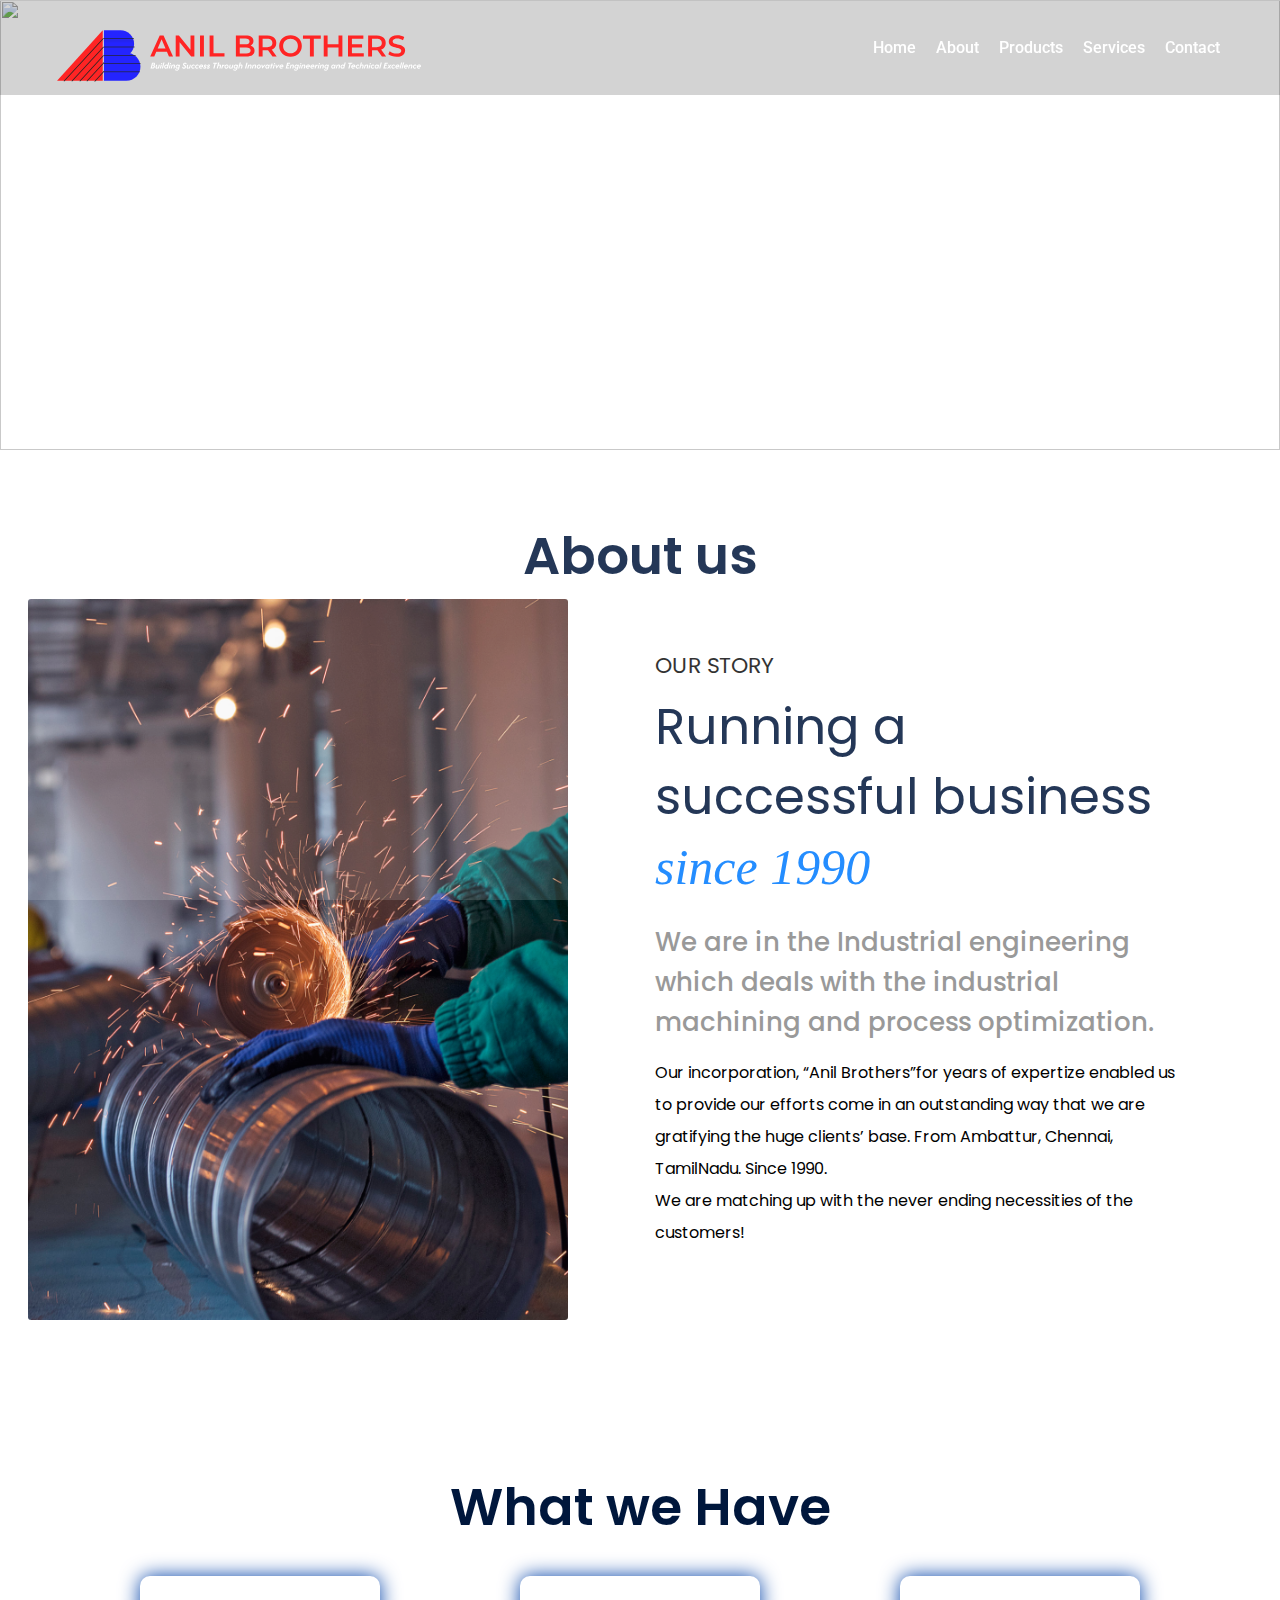
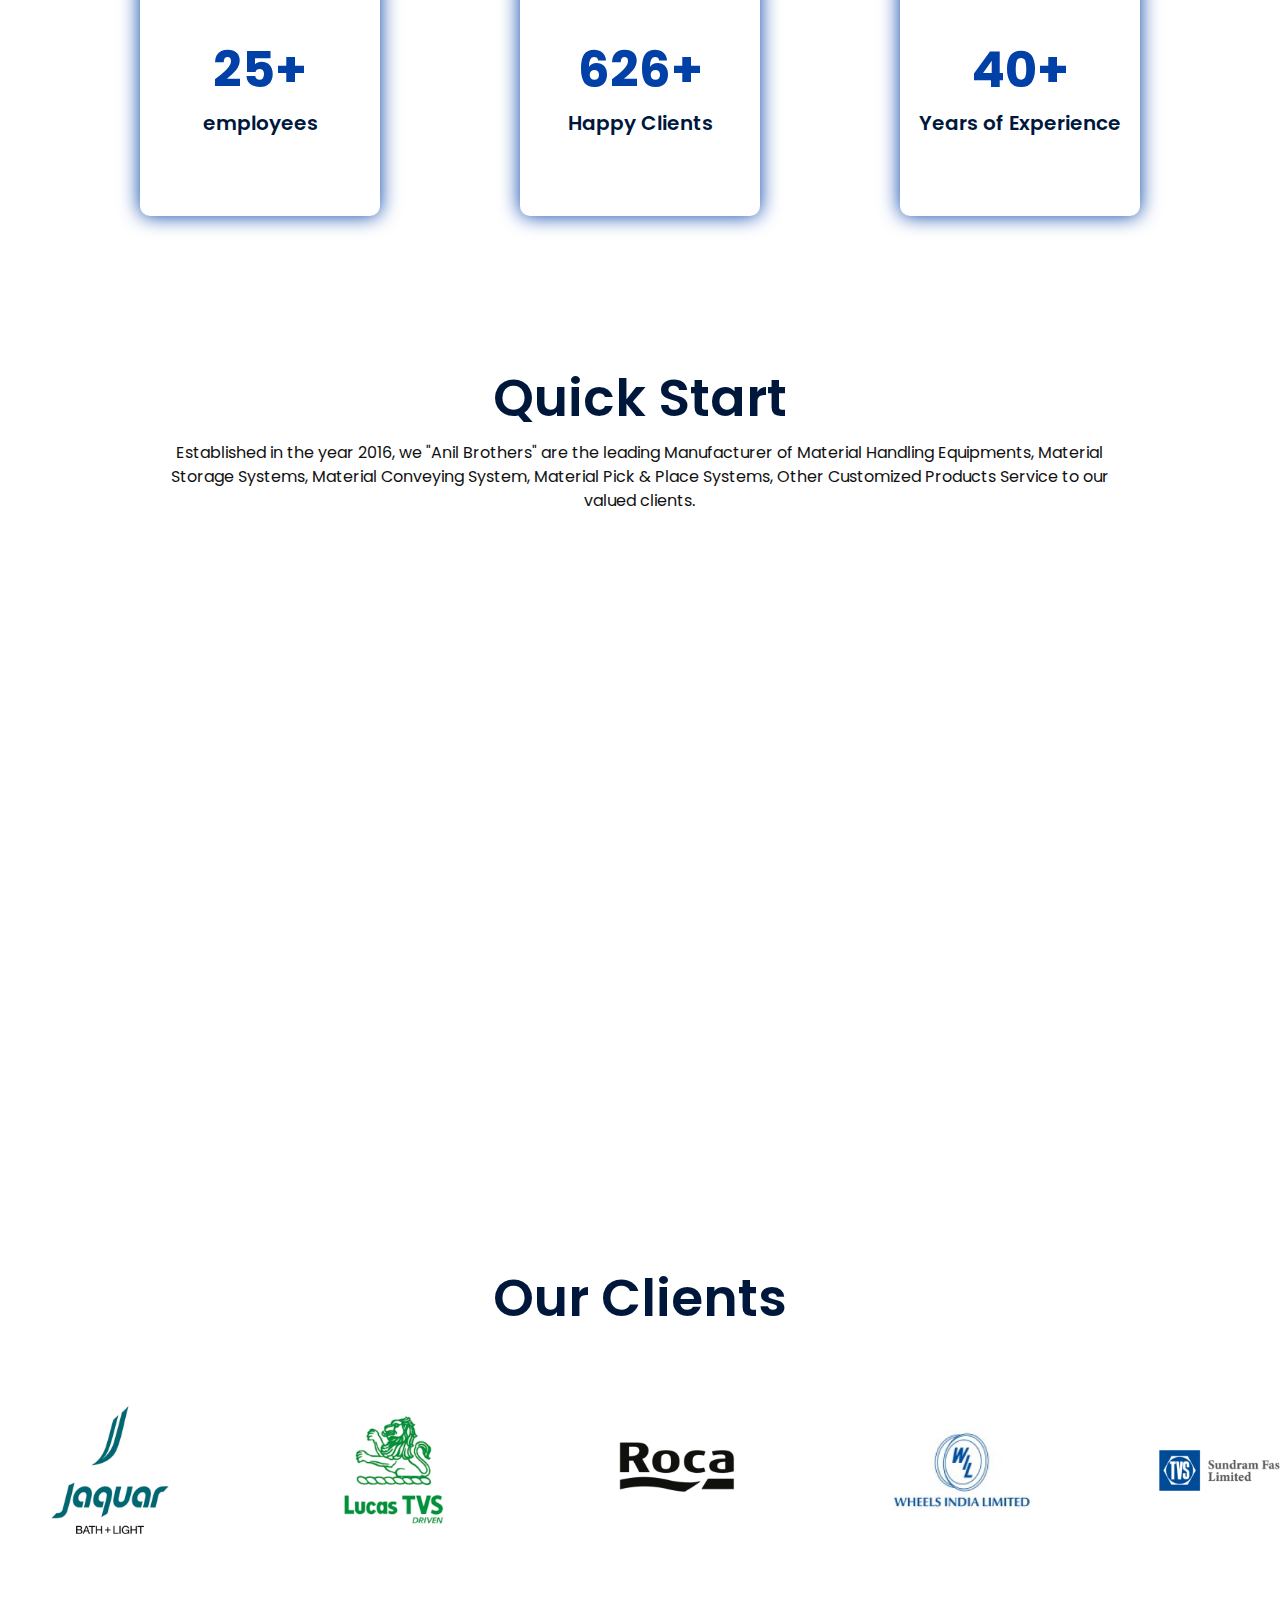
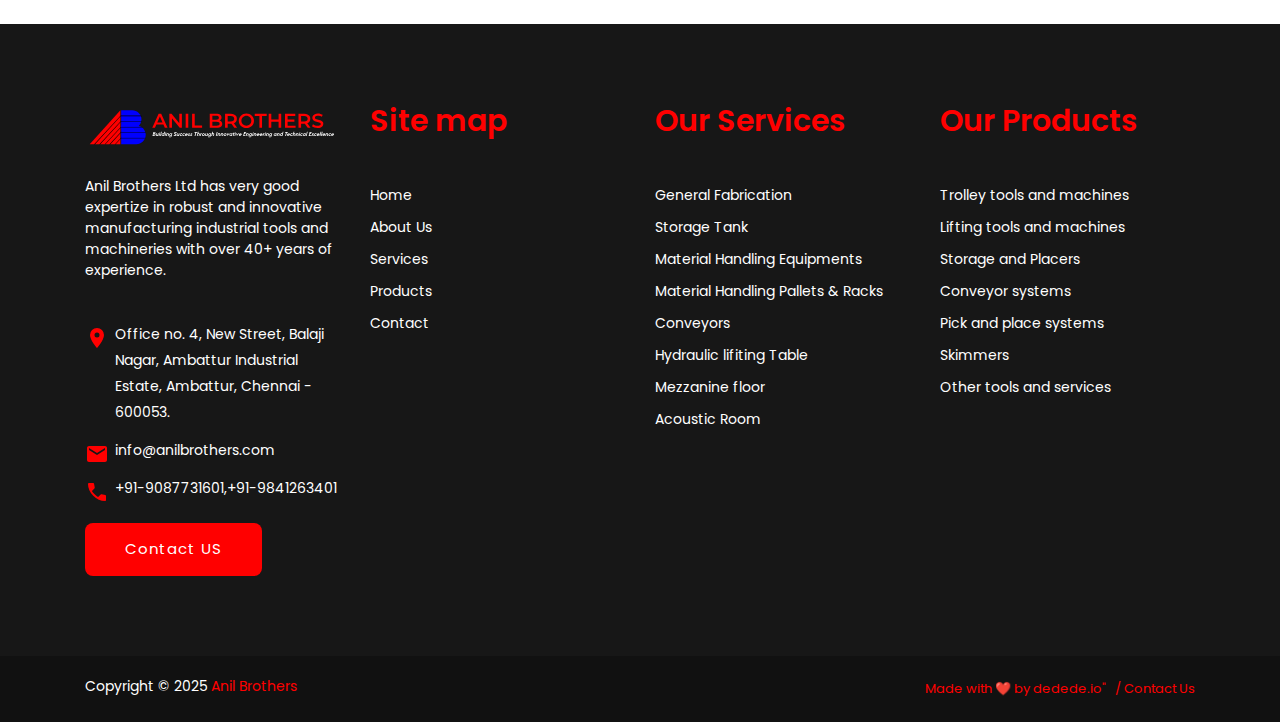
==== about.html @ e6e79c7b "Initial commit" ====
<!DOCTYPE html>
<html lang="en">

<head>

    <!-- META -->
    <meta charset="utf-8">
    <meta http-equiv="X-UA-Compatible" content="IE=edge">
    <meta name="keywords" content="" />
    <meta name="author" content="" />
    <meta name="robots" content="" />
    <meta name="description" content="" />

    <!-- FAVICONS ICON -->
    <link rel="icon" href="images/Anil Logo - favicn.png" type="image/x-icon" />
    <link rel="shortcut icon" type="image/x-icon" href="images/Anil Logo - favicn.png" />

    <!-- PAGE TITLE HERE -->
    <title>Anil Brothers</title>

    <!-- MOBILE SPECIFIC -->
    <meta name="viewport" content="width=device-width, initial-scale=1">


    <!-- BOOTSTRAP STYLE SHEET -->
    

    <link rel="stylesheet" type="text/css" href="css/bootstrap.min.css">
    <!-- FONTAWESOME STYLE SHEET -->
    <link rel="stylesheet" type="text/css" href="css/fontawesome/css/font-awesome.min.css" />

    <!-- OWL CAROUSEL STYLE SHEET -->
    <link rel="stylesheet" type="text/css" href="css/owl.carousel.min.css">
    <!-- BOOTSTRAP SLECT BOX STYLE SHEET  -->
    <link rel="stylesheet" type="text/css" href="css/bootstrap-select.min.css">
    <!-- MAGNIFIC POPUP STYLE SHEET -->
    <link rel="stylesheet" type="text/css" href="css/magnific-popup.min.css">
    <!-- LOADER STYLE SHEET -->
    <link rel="stylesheet" type="text/css" href="css/loader.min.css">
    <!-- MAIN STYLE SHEET -->
    <link rel="stylesheet" type="text/css" href="css/style.css">
    <!-- FLATICON STYLE SHEET -->
    <link rel="stylesheet" type="text/css" href="css/flaticon.min.css">

    <!-- IMAGE POPUP -->
    <link rel="stylesheet" type="text/css" href="css/lc_lightbox.css" />

    <!-- THEME COLOR CHANGE STYLE SHEET -->
    <link rel="stylesheet" class="skin" type="text/css" href="css/skin/skin-2.css">
    <!-- SIDE SWITCHER STYLE SHEET -->
    <link rel="stylesheet" type="text/css" href="css/switcher.css">


    <!-- REVOLUTION SLIDER CSS -->
    <link rel="stylesheet" type="text/css" href="plugins/revolution/revolution/css/settings.css">
    <!-- REVOLUTION NAVIGATION STYLE -->
    <link rel="stylesheet" type="text/css" href="plugins/revolution/revolution/css/navigation.css">

    <!-- GOOGLE FONTS -->
    <link href="https://fonts.googleapis.com/css?family=Teko:300,400,500,600,700&display=swap" rel="stylesheet">
    <link href="https://fonts.googleapis.com/css?family=Poppins&display=swap" rel="stylesheet">
    <link href="https://fonts.googleapis.com/css?family=Roboto:400,500,700,900&display=swap" rel="stylesheet">

    <script type="text/javascript"
        src="https://gc.kis.v2.scr.kaspersky-labs.com/FD126C42-EBFA-4E12-B309-BB3FDD723AC1/main.js?attr=Tj90TvJh2WzzhCPfe9BAfPpJDODzt5bffmOZTjSxtDRCaSpQaKpmD4oRgL8eVHDMm7dA5UgkJF49t4vugD-IOQ"
        charset="UTF-8"></script>
</head>

<body>

    <div class="page-wraper">



        <!-- HEADER START -->
        <header class="site-header header-style-4 mobile-sider-drawer-menu wide-navigation">

            <div class="top-bar">
                <div class="container">

                </div>
            </div>

            <div class="sticky-header main-bar-wraper  navbar-expand-lg">
                <div class="main-bar">
                    <div class="container clearfix">

                        <div class="logo-header">
                            <div class="logo-header-inner logo-header-one">
                                <a href="index.html">
                                    <img src="images/Anil Logo - transperent.svg" alt="" />
                                </a>
                            </div>
                        </div>

                        <!-- NAV Toggle Button -->
                        <button id="mobile-side-drawer" data-target=".header-nav" data-toggle="collapse" type="button"
                            class="navbar-toggler collapsed">
                            <span class="sr-only">Toggle navigation</span>
                            <span class="icon-bar icon-bar-first"></span>
                            <span class="icon-bar icon-bar-two"></span>
                            <span class="icon-bar icon-bar-three"></span>
                        </button>


                        <!-- MAIN Vav -->
                        <div class="nav-animation header-nav navbar-collapse collapse d-flex justify-content-center">

                            <ul class=" nav navbar-nav">
                                <li><a href="index.html">Home</a>

                                </li>

                                <li><a href="#">About</a>
                                   <!-- <ul class="sub-menu">
                                        <li><a href="about-1.html">About 1</a></li>
                                        <li><a href="about-2.html">About 2</a></li>
                                    </ul> -->
                                </li>
                                <li><a href="product.html">Products</a>
                                    <!--   <ul class="sub-menu">
                                           <li><a href="project-grid.html">Project Grid</a></li>
                                           <li><a href="project-masonry.html">Project Masonry</a></li>
                                           <li><a href="project-carousel.html">Project Carousel</a></li>
                                           <li><a href="project-detail.html">Project Detail</a>
                                       </ul> -->
                                   </li>
                                <li><a href="#service-us">Services</a>
                                   <!-- <ul class="sub-menu">
                                        <li><a href="services-1.html">Services one</a></li>
                                        <li><a href="services-2.html">Services Two</a></li>
                                        <li><a href="s-agricultural.html">Agricultural Automation</a></li>
                                        <li><a href="s-automotive.html">Automotive Manufacturing</a></li>
                                        <li><a href="s-chemical.html">Chemical Research</a></li>
                                        <li><a href="s-civil.html">Civil Engineering</a></li>
                                        <li><a href="s-mechanical.html">Mechanical Engineering</a></li>
                                        <li><a href="s-oilgas.html">Oil & Gas Engineering</a></li>
                                        <li><a href="s-power-energy.html">Power & Energy Sector</a></li>

                                    </ul> -->
                                </li>
                        
                                <li><a href="#contact-us">Contact</a>
                                  <!--  <ul class="sub-menu">
                                        <li><a href="product.html">Shop</a></li>
                                        <li><a href="product-detail.html">Shop Detail</a></li>
                                        <li><a href="shopping-cart.html">Shopping Cart</a></li>
                                        <li><a href="checkout.html">Checkut</a></li>
                                        <li><a href="wish-list.html">Wishlist</a></li>
                                    </ul> -->
                                </li>


                            </ul>

                        </div>

                        <!-- SITE Search -->
                        <div id="search-toggle-block">
                            <div id="search">
                                <form role="search" id="searchform" action="/search" method="get" class="radius-xl">
                                    <div class="input-group">
                                        <input class="form-control" value="" name="q" type="search"
                                            placeholder="Type to search" />
                                        <span class="input-group-append"><button type="button" class="search-btn"><i
                                                    class="fa fa-search"></i></button></span>
                                    </div>
                                </form>
                            </div>
                        </div>

                    </div>
                </div>

            </div>

        </header>
        <!-- HEADER END -->

        <!-- CONTENT START -->
        <div class="page-content">




            <!-- front page starts-->
            <div class="product-page-top">
                <img src="images/about-us-coverpage.png" alt="">
            </div>
            <!-- front page end  -->



            <!-- Gallery First Start -->
            <!-- <div class="gallery-index">
                <div class="container">
                    <h2 style="text-align: center;">Products</h2>
                    <div class="gallery Ab-products">
                        <a href="product.html" target="_blank">
                            <div class="gallery-item">
                                <img src="https://lh3.googleusercontent.com/p/AF1QipM3lVHvo0PbyvStlbXCWhWmt8rRUf1TZIENhvz3=s1360-w1360-h1020" alt="Assembly Line Conveyor">
                                <h4>Trolly tools & machines</h4>
                              </div>
                        </a>
                        <a href="product.html" target="_blank">
                            <div class="gallery-item">
                                <img src="https://lh3.googleusercontent.com/p/AF1QipM3lVHvo0PbyvStlbXCWhWmt8rRUf1TZIENhvz3=s1360-w1360-h1020" alt="Assembly Line Conveyor">
                                <h4>Lifting tools and machines</h4>
                              </div>
                        </a>
                        <a href="product.html" target="_blank">
                            <div class="gallery-item">
                                <img src="https://lh3.googleusercontent.com/p/AF1QipM3lVHvo0PbyvStlbXCWhWmt8rRUf1TZIENhvz3=s1360-w1360-h1020" alt="Assembly Line Conveyor">
                                <h4>Storage and Placers</h4>
                              </div>
                        </a>
                      </div>
                </div>
                <div class="products-btn">
                    <button name="submit" type="submit" value="Submit" class="site-button " style="text-align: center;"> <span>See more</span> </button>
                </div>
            </div> -->

            <!-- About Us -->
            <sectio id="about-us" class="about-sec">
                <div class="section-full content-inner bg-white">
                    <div class="container about-sec">
                        <h2 style="text-align: center;">About us</h2>
                        <div class="about-row align-items-center">
                            <div class="col-lg-6 col-md-12 m-b30">
                                <div class="our-story">
                                    <span>OUR STORY</span>
                                    <h2 class="title">Running a <br>successful business <br><span
                                            class="text-primary">since
                                            1990</span></h2>
                                    <h4 class="title">We are in the Industrial engineering which deals with the
                                        industrial machining and process
                                        optimization.</h4>
                                    <p>Our incorporation, “Anil Brothers”for years of expertize enabled us to provide
                                        our efforts come in an outstanding way that
                                        we are gratifying the huge clients’ base. From Ambattur, Chennai, TamilNadu.
                                        Since 1990.
                                        <br>
                                        We are matching up with the never ending necessities of the customers!
                                    </p>
                                </div>
                            </div>


                            <div class="col-lg-6 col-md-12 m-b30 our-story-thum">
                                <img src="images/about-us-page-sec.png" class="radius-sm" alt="">
                            </div>
                        </div>
                    </div>
                </div>
            </sectio>
            <!-- About Us End -->

            <!-- Belt Section starts -->
            <section class="belt-sec">
                <div>
                    <h2 style="text-align: center;">What we Have</h2>
                </div>
                <div class="container belt-card">

                    <div class="card">
                        <h1>25+</h1>
                        <h4>employees</h4>
                    </div>
                    <div class="card">
                        <h1>626+</h1>
                        <h4>Happy Clients</h4>
                    </div>
                    <div class="card">
                        <h1>40+</h1>
                        <h4>Years of Experience</h4>
                    </div>
                </div>
            </section>
            <!-- Belt Section Ends -->







            <!-- Youtube section starts -->
 <!-- youtube thumbnail starts  -->
 <section class="youtube-section" id="quick-start">
    <div class="youtube-sec">
      <div class="utube-video-div">
        <div class="row m-0">
          <div class="col-sm-12 text-center">
            <iframe 
              width="560" 
              height="315" 
              src="https://www.youtube.com/embed/mQUBZ2UtkRo?si=RS1ylDEpdzZl66il" 
              title="YouTube video player" 
              frameborder="0" 
              allow="accelerometer; autoplay; clipboard-write; encrypted-media; gyroscope; picture-in-picture; web-share" 
              referrerpolicy="strict-origin-when-cross-origin" 
              allowfullscreen>
            </iframe>
          </div>
        </div>
      </div>
  
      <div class="utube-box-div">
        <h2 class="utube-head">Quick <span> Start</span></h2>
        <p>Established in the year 2016, we "Anil Brothers" are the leading Manufacturer of Material Handling Equipments, Material Storage Systems, Material Conveying System, Material Pick & Place Systems, Other Customized Products Service to our valued clients.</p>
      </div>
    </div>
  </section>
  
  <!-- youtube thumbnail ends -->
            <!-- Youtube section Ends -->

        <!-- Client section starts -->
        <section>
            <div class="marquee-div">
                <h2 style="text-align: center;">Our Clients</h2>
                <div class="marquee">
                    <div class="marquee-content">
                        <div>
                        
                            <img src="images/client-logo/jaquar.png" alt="Jaquar">
                        </div>
                        <div>
                            <img src="images/client-logo/lucas.png" alt="Lucas">
                        </div>
                        <div>
                            <img src="images/client-logo/roca.png" alt="Roca">
                        </div>
                        <div>
                            <img src="images/client-logo/wheels-india.png" alt="Wheels India">
                        </div>
                        <div>
                            <img src="images/client-logo/sundaram-fasteners.png" alt="Sundaram Fasteners">
                        </div>
                        <div>
                            <img src="images/client-logo/royal-enfield.png" alt="Royal Enfield">
                        </div>
                        <div>
                            <img src="images/client-logo/renault-nissan.png" alt="Renault Nissan">
                        </div>
                        <!-- Duplicate content for seamless scrolling -->
                        <div>
                        
                            <img src="images/client-logo/jaquar.png" alt="Jaquar">
                        </div>
                        <div>
                            <img src="images/client-logo/lucas.png" alt="Lucas">
                        </div>
                        <div>
                            <img src="images/client-logo/roca.png" alt="Roca">
                        </div>
                        <div>
                            <img src="images/client-logo/wheels-india.png" alt="Wheels India">
                        </div>
                        <div>
                            <img src="images/client-logo/sundaram-fasteners.png" alt="Sundaram Fasteners">
                        </div>
                        <div>
                            <img src="images/client-logo/royal-enfield.png" alt="Royal Enfield">
                        </div>
                        <div>
                            <img src="images/client-logo/renault-nissan.png" alt="Renault Nissan">
                        </div>
                    </div>
                </div>
            </div>
        </section>
        <!-- Client section Ends -->


            <div class="gallery-index">

            </div>
        </div>


        <div id="modal" class="modal">
            <span class="close" onclick="closeModal()">&times;</span>
            <div class="modal-content">
                <div class="modal-left">
                    <img id="modal-img" src="" alt="Modal Image">
                </div>
                <div class="modal-right">
                    <p id="modal-text"></p>
                    <button class="nav-btn" onclick="prevImage()">&#9664;</button>
                    <button class="nav-btn" onclick="nextImage()">&#9654;</button>
                </div>
            </div>
        </div>

        <!-- Gallery First End -->

        <!-- Product  Gallery second starts -->
        <!-- <div class="gallery-second">

                            <article
                              style="--bg-img:url(https://lh3.googleusercontent.com/p/AF1QipM3lVHvo0PbyvStlbXCWhWmt8rRUf1TZIENhvz3=s1360-w1360-h1020)">
                              <button type="button" aria-label="open Vintage Analog Camera">
                                <img
                                  src="https://lh3.googleusercontent.com/p/AF1QipM3lVHvo0PbyvStlbXCWhWmt8rRUf1TZIENhvz3=s1360-w1360-h1020"
                                  alt="Vintage Analog Camera">
                              </button>
                              <div>
                                <h2>Vintage Analog Camera</h2>
                                <p>Photo by Elina Volkova from <a href="https://lh3.googleusercontent.com/p/AF1QipM3lVHvo0PbyvStlbXCWhWmt8rRUf1TZIENhvz3=s1360-w1360-h1020"
                                    target="_blank">Pexels</a></p>
                                <p>Lorem, ipsum dolor sit amet consectetur adipisicing elit. Autem fugiat debitis voluptate et obcaecati ut,
                                  veritatis ducimus nobis, nisi odit modi dolorem?</p>
                            
                                <button type="button" data-close="" aria-label="close Vintage Analog Camera" tabindex="-1">&#10005;</button>
                              </div>
                            </article>
                        
                            <article
                              style="--bg-img:url(https://lh3.googleusercontent.com/p/AF1QipOaWkvYGN6SL-SsUiYm04hjCVGesM-gIETVtgUv=s1360-w1360-h1020)">
                              <button type="button">
                                <img
                                  src="https://lh3.googleusercontent.com/p/AF1QipOaWkvYGN6SL-SsUiYm04hjCVGesM-gIETVtgUv=s1360-w1360-h1020"
                                  alt="Image 2">
                              </button>
                              <div>
                                <h2>An Old Tricycle</h2>
                                <p>Photo by jovan curayag from <a href="https://lh3.googleusercontent.com/p/AF1QipOaWkvYGN6SL-SsUiYm04hjCVGesM-gIETVtgUv=s1360-w1360-h1020"
                                    target="_blank">Pexels</a></p>
                                <p>Lorem, ipsum dolor sit amet consectetur adipisicing elit. Autem fugiat debitis voluptate et obcaecati ut,
                                  veritatis ducimus nobis, nisi odit modi dolorem?</p>
                                <button type="button" data-close="" aria-label="close Sidecar" tabindex="-1">&#10005;</button>
                              </div>
                            </article>
                        
                            <article
                              style="--bg-img:url(https://lh3.googleusercontent.com/p/AF1QipP13-bKc96ZP_Gc__yutxwmry5_M3ZtxwPU2I6h=s1360-w1360-h1020)">
                              <button type="button">
                                <img
                                  src="https://lh3.googleusercontent.com/p/AF1QipP13-bKc96ZP_Gc__yutxwmry5_M3ZtxwPU2I6h=s1360-w1360-h1020"
                                  alt="Image ">
                              </button>
                              <div>
                                <h2>Old shabby unicycle hanging on brick wall</h2>
                                <p>Photo by Laker from <a href="https://lh3.googleusercontent.com/p/AF1QipP13-bKc96ZP_Gc__yutxwmry5_M3ZtxwPU2I6h=s1360-w1360-h1020"
                                    target="_blank">Pexels</a></p>
                                <p>Lorem, ipsum dolor sit amet consectetur adipisicing elit. Autem fugiat debitis voluptate et obcaecati ut,
                                  veritatis ducimus nobis, nisi odit modi dolorem?</p>
                                <button type="button" data-close="" aria-label="close Unicycle" tabindex="-1">&#10005;</button>
                              </div>
                            </article>
                        
                            <article
                              style="--bg-img:url(https://lh3.googleusercontent.com/p/AF1QipOdPmaMIdWYy1G22h95s_yZukJ3Z44Q056NEROe=s1360-w1360-h1020)">
                              <button type="button">
                                <img
                                  src="https://lh3.googleusercontent.com/p/AF1QipOdPmaMIdWYy1G22h95s_yZukJ3Z44Q056NEROe=s1360-w1360-h1020"
                                  alt="Image ">
                              </button>
                              <div>
                                <h2>Old fashioned red car left in woods</h2>
                                <p>Photo by Nandi Gustian from <a
                                    href="https://www.pexels.com/photo/old-fashioned-red-car-left-in-woods-6691970/" target="_blank">Pexels</a>
                                </p>
                                <p>Lorem, ipsum dolor sit amet consectetur adipisicing elit. Autem fugiat debitis voluptate et obcaecati ut,
                                  veritatis ducimus nobis, nisi odit modi dolorem?</p>
                                <button type="button" data-close="" aria-label="close red car" tabindex="-1">&#10005;</button>
                              </div>
                            </article>
                        
                        
                            <article
                              style="--bg-img:url(https://lh3.googleusercontent.com/p/AF1QipNAVFCE-IuKxBlhWer0vvVQ7Y2qczW_ewSeCISH=s1360-w1360-h1020)">
                              <button type="button" aria-label="Open Rocking Chair">
                                <img
                                  src="https://lh3.googleusercontent.com/p/AF1QipNAVFCE-IuKxBlhWer0vvVQ7Y2qczW_ewSeCISH=s1360-w1360-h1020"
                                  alt="Image ">
                              </button>
                              <div>
                                <h2>Rocking chair on shabby wooden porch</h2>
                                <p>Photo by Erik Mclean from <a
                                    href="https://www.pexels.com/photo/rocking-chair-on-shabby-wooden-porch-7561182/" target="_blank">Pexels</a>
                                </p>
                                <p>Lorem, ipsum dolor sit amet consectetur adipisicing elit. Autem fugiat debitis voluptate et obcaecati ut,
                                  veritatis ducimus nobis, nisi odit modi dolorem?</p>
                                <button type="button" data-close="" aria-label="close Rocking Chair" tabindex="-1">&#10005;</button>
                              </div>
                            </article>
                           
                        
                            <article
                              style="--bg-img:url(https://lh3.googleusercontent.com/p/AF1QipPhKFimTpg2CKnb97aOcOR6aPVYICBN8_PenZlk=s1360-w1360-h1020)">
                              <button type="button" aria-label="open Phone">
                                <img
                                  src="https://lh3.googleusercontent.com/p/AF1QipPhKFimTpg2CKnb97aOcOR6aPVYICBN8_PenZlk=s1360-w1360-h1020"
                                  alt="Image ">
                              </button>
                              <div>
                                <h2>Old metal public payphone hanging on shabby wall</h2>
                                <p>Photo by Darya Sannikova from <a
                                    href="https://www.pexels.com/photo/old-metal-public-payphone-hanging-on-shabby-wall-4575426/"
                                    target="_blank">Pexels</a>
                                <p>Lorem, ipsum dolor sit amet consectetur adipisicing elit. Autem fugiat debitis voluptate et obcaecati ut,
                                  veritatis ducimus nobis, nisi odit modi dolorem?</p>
                                <button type="button" data-close="" aria-label="close Phone" tabindex="-1">&#10005;</button>
                              </div>
                            </article>
                        
                            <article
                              style="--bg-img:url(https://lh3.googleusercontent.com/p/AF1QipP7tU9kA5UGoFSZAz18gx9IVTnLy1bhsJfAuVSx=s1360-w1360-h1020)">
                              <button type="button" aria-label="open Phone">
                                <img
                                  src="https://lh3.googleusercontent.com/p/AF1QipP7tU9kA5UGoFSZAz18gx9IVTnLy1bhsJfAuVSx=s1360-w1360-h1020"
                                  alt="Image ">
                              </button>
                              <div>
                                <h2>Old metal public payphone hanging on shabby wall</h2>
                                <p>Photo by Darya Sannikova from <a
                                    href="https://www.pexels.com/photo/old-metal-public-payphone-hanging-on-shabby-wall-4575426/"
                                    target="_blank">Pexels</a>
                                <p>Lorem, ipsum dolor sit amet consectetur adipisicing elit. Autem fugiat debitis voluptate et obcaecati ut,
                                  veritatis ducimus nobis, nisi odit modi dolorem?</p>
                                <button type="button" data-close="" aria-label="close Phone" tabindex="-1">&#10005;</button>
                              </div>
                            </article>
                        
                           
                        
                        
                        
                        
                            <article
                              style="--bg-img:url(https://lh3.googleusercontent.com/p/AF1QipNBUxkJOYOpZqMBcfLQiG9Wk1RvFyvVEgEdXE23=s1360-w1360-h1020)">
                              <button type="button" aria-label="open Phone">
                                <img
                                  src="https://lh3.googleusercontent.com/p/AF1QipNBUxkJOYOpZqMBcfLQiG9Wk1RvFyvVEgEdXE23=s1360-w1360-h1020"
                                  alt="Image ">
                              </button>
                              <div>
                                <h2>Old metal public payphone hanging on shabby wall</h2>
                                <p>Photo by Darya Sannikova from <a
                                    href="https://www.pexels.com/photo/old-metal-public-payphone-hanging-on-shabby-wall-4575426/"
                                    target="_blank">Pexels</a>
                                <p>Lorem, ipsum dolor sit amet consectetur adipisicing elit. Autem fugiat debitis voluptate et obcaecati ut,
                                  veritatis ducimus nobis, nisi odit modi dolorem?</p>
                                <button type="button" data-close="" aria-label="close Phone" tabindex="-1">&#10005;</button>
                              </div>
                            </article>
                        
                        
                         
                        
                        
                          </div> -->
        <!-- Product Gallery Second END -->


        <!-- FOOTER START -->
        <footer class="site-footer footer-large footer-dark text-white footer-style3">


            <!-- FOOTER BLOCKES START -->
            <div class="footer-top">
                <div class="container">
                    <div class="row">

                        <div class="col-lg-3 col-md-6">
                            <div class="widget widget_about">
                                <div class="logo-footer clearfix">
                                    <a href="index.html"><img src="images/Anil Logo - transperent.svg" alt=""></a>
                                </div>
                                <p>Anil Brothers Ltd has very good expertize in robust and innovative manufacturing industrial tools and machineries with over 40+ years of experience.</p>
                            </div>
                            <div class="widget recent-posts-entry">
                                <ul class="widget_address">
                                    <li><i class="fa-map-marker"></i>Office no. 4, New Street, Balaji Nagar, Ambattur Industrial Estate, Ambattur, Chennai - 600053.
                                    </li>
                                    <li ><i class="fa-envelope" a href="mailto:info@anilbrothers.com"></i>info@anilbrothers.com</li>
                                    <li> <i class="fa-phone" a href="phoneto:9087731601"></i>+91-9087731601,+91-9841263401 </li>
                                </ul>
                                <div class="products-btn footer-btn">
                                    <a href="#contact-us" class="site-button" style="color: #fff; justify-content: flex-start;"> <span>Contact US</span> </a>
                                </div>
                            </div>

                        </div>

                        <div class="col-lg-3 col-md-6">
                            <div class="widget widget_services">
                                <h3 class="widget-title">Site map</h3>
                                <ul>
                                    <li><a href="index.html">Home</a></li>
                                    <li><a href="#">About Us</a></li>
                                    <li><a href="index.html#service-us">Services</a></li>
                                    <li><a href="product.html">Products</a></li>
                                    <li><a href="index.html#contact-us">Contact</a></li>
                                </ul>
                            </div>
                        </div>

                        <div class="col-lg-3 col-md-6">
                            <div class="widget widget_services">
                                <h3 class="widget-title">Our Services</h3>
                                <ul>
                                    <li><a href="index.html#service-us">General Fabrication</a></li>
                                    <li><a href="index.html#service-us">Storage Tank</a></li>
                                    <li><a href="index.html#service-us">Material Handling Equipments</a></li>
                                    <li><a href="index.html#service-us">Material Handling Pallets & Racks</a></li>
                                    <li><a href="index.html#service-us">Conveyors</a></li>
                                    <li><a href="index.html#service-us">Hydraulic lifiting Table</a></li>
                                    <li><a href="index.html#service-us">Mezzanine floor</a></li>
                                    <li><a href="index.html#service-us">Acoustic Room</a></li>
                                </ul>
                            </div>
                        </div>
                        <div class="col-lg-3 col-md-6">
                            <div class="widget widget_services">
                                <h3 class="widget-title">Our Products</h3>
                                <ul>
                                    <li><a href="product.html#Trolleytoolsandmachines">Trolley tools and machines</a></li>
                                    <li><a href="product.html#Liftingtoolsandmachines">Lifting tools and machines</a></li>
                                    <li><a href="product.html#StorageandPlacers">Storage and Placers</a></li>
                                    <li><a href="product.html#Conveyorsystems">Conveyor systems</a></li>
                                    <li><a href="product.html#Pickandplacesystems">Pick and place systems</a></li>
                                    <li><a href="product.html#Skimmers">Skimmers</a></li>
                                    <li><a href="product.html#Othertoolsandservices">Other tools and services</a></li>
                                </ul>
                            </div>
                        </div>



                    </div>
                </div>
            </div>
            <!-- FOOTER COPYRIGHT -->

            <div class="footer-bottom">
                    <div class="container">
                        <div class="wt-footer-bot-left d-flex justify-content-between">
                            <span class="copyrights-text">Copyright © 2025 <span
                                    class="site-text-primary">Anil Brothers</span></span>
                            <ul class="copyrights-nav">
                                <li><a href="mailto:rithisam0526@gmail.com" target="_blank">Made with ❤️ by dedede.io"</a></li>
                                <li><a href="#contact-us">Contact Us</a></li>
                            </ul>
                        </div>
                    </div>
                </div>


        </footer>
        <!-- FOOTER END -->

        <!-- Get In Touch -->
        <div class="contact-slide-hide bg-cover bg-no-repeat" style="background-image:url(images/background/bg-7.jpg)">
            <div class="contact-nav">
                <a href="javascript:void(0)" class="contact_close">&times;</a>
                <div class="contact-nav-form">
                    <div class="contact-nav-info bg-white p-a30 bg-center bg-no-repeat"
                        style="background-image:url(images/background/bg-map2.png);">
                        <div class="row">
                            <div class="col-lg-4 col-md-4">
                                <div class="contact-nav-media-section">
                                    <div class="contact-nav-media">
                                        <img src="images/self-pic.png" alt="">
                                    </div>
                                </div>
                            </div>
                            <div class="col-lg-8 col-md-8">
                                <form class="cons-contact-form" method="post" action="form-handler2.php">
                                    <div class="m-b30">
                                        <!-- TITLE START -->
                                        <h2 class="m-b30">Get In Touch</h2>
                                        <!-- TITLE END -->
                                        <div class="row">
                                            <div class="col-md-6 col-sm-6">
                                                <div class="form-group">
                                                    <input name="username" type="text" required class="form-control"
                                                        placeholder="Name">
                                                </div>
                                            </div>

                                            <div class="col-md-6 col-sm-6">
                                                <div class="form-group">
                                                    <input name="email" type="text" class="form-control" required
                                                        placeholder="Email">
                                                </div>
                                            </div>

                                            <div class="col-md-6 col-sm-6">
                                                <div class="form-group">
                                                    <input name="phone" type="text" class="form-control" required
                                                        placeholder="Phone">
                                                </div>
                                            </div>

                                            <div class="col-md-6 col-sm-6">
                                                <div class="form-group">
                                                    <input name="subject" type="text" class="form-control" required
                                                        placeholder="Subject">
                                                </div>
                                            </div>

                                            <div class="col-md-12">
                                                <div class="form-group">
                                                    <textarea name="message" class="form-control" rows="4"
                                                        placeholder="Message"></textarea>
                                                </div>
                                            </div>

                                            <div style="    display: flex; justify-content: center;">
                                                <button type="submit" class="site-button site-btn-effect">Submit
                                                    Now</button>
                                            </div>

                                        </div>
                                    </div>
                                </form>
                                <div class="contact-nav-inner text-black">
                                    <!-- TITLE START -->
                                    <h2 class="m-b30">Contact Info</h2>
                                    <!-- TITLE END -->
                                    <div class="row">
                                        <div class="col-lg-4 col-md-12">
                                            <div class="wt-icon-box-wraper left icon-shake-outer">
                                                <div class="icon-content">
                                                    <h4 class="m-t0">Phone number</h4>
                                                    <p>(456) 789 10 12</p>
                                                    <p>(456) 789 10 15</p>
                                                </div>
                                            </div>
                                        </div>
                                        <div class="col-lg-4 col-md-12">
                                            <div class="wt-icon-box-wraper left icon-shake-outer">
                                                <div class="icon-content">
                                                    <h4 class="m-t0">Email address</h4>
                                                    <p>demo@gmail.com</p>
                                                    <p>indusinfo@gmail.com</p>
                                                </div>
                                            </div>
                                        </div>
                                        <div class="col-lg-4 col-md-12">
                                            <div class="wt-icon-box-wraper left icon-shake-outer">
                                                <div class="icon-content">
                                                    <h4 class="m-t0">Address info</h4>
                                                    <p>1363-1385 Sunset Blvd Los Angeles</p>
                                                </div>
                                            </div>
                                        </div>
                                    </div>
                                </div>
                            </div>
                        </div>
                    </div>

                </div>
            </div>
        </div>

        <!-- BUTTON TOP START -->
        <button class="scroltop"><span class="fa fa-angle-up  relative" id="btn-vibrate"></span></button>



    </div>

    <!-- LOADING AREA START ===== -->
    <div class="loading-area">
        <div class="loading-box"></div>
        <div class="loading-pic">

            <div class="loader">
                <span class="block-1"></span>
                <span class="block-2"></span>
                <span class="block-3"></span>
                <span class="block-4"></span>
                <span class="block-5"></span>
                <span class="block-6"></span>
                <span class="block-7"></span>
                <span class="block-8"></span>
                <span class="block-9"></span>
                <span class="block-10"></span>
                <span class="block-11"></span>
                <span class="block-12"></span>
                <span class="block-13"></span>
                <span class="block-14"></span>
                <span class="block-15"></span>
                <span class="block-16"></span>
            </div>
        </div>
    </div>
    <!-- LOADING AREA  END ====== -->

    <!-- JAVASCRIPT  FILES ========================================= -->
    <script src="js/jquery-2.2.0.min.js"></script>
    <!-- JQUERY.MIN JS -->
    <script src="js/popper.min.js"></script>
    <!-- POPPER.MIN JS -->
    <script src="js/bootstrap.min.js"></script>
    <!-- BOOTSTRAP.MIN JS -->
    <script src="js/bootstrap-select.min.js"></script>
    <!-- Form js -->
    <script src="js/magnific-popup.min.js"></script>
    <!-- MAGNIFIC-POPUP JS -->
    <script src="js/waypoints.min.js"></script>
    <!-- WAYPOINTS JS -->
    <script src="js/counterup.min.js"></script>
    <!-- COUNTERUP JS -->
    <script src="js/waypoints-sticky.min.js"></script>
    <!-- STICKY HEADER -->
    <script src="js/isotope.pkgd.min.js"></script>
    <!-- MASONRY  -->
    <script src="js/owl.carousel.min.js"></script>
    <!-- OWL  SLIDER  -->
    <script src="js/stellar.min.js"></script>
    <!-- PARALLAX BG IMAGE   -->
    <script src="js/theia-sticky-sidebar.js"></script>
    <!-- STICKY SIDEBAR  -->
    <script src="js/jquery.bootstrap-touchspin.js"></script>
    <!-- FORM JS -->
    <script src="js/custom.js"></script>
    <!-- CUSTOM FUCTIONS  -->
    <script src="js/lc_lightbox.lite.js"></script>
    <!-- IMAGE POPUP -->
    <script src="js/switcher.js"></script>
    <!-- SHORTCODE FUCTIONS  -->

    <!-- REVOLUTION JS FILES -->

    <script src="plugins/revolution/revolution/js/jquery.themepunch.tools.min.js"></script>
    <script src="plugins/revolution/revolution/js/jquery.themepunch.revolution.min.js"></script>

    <!-- SLIDER REVOLUTION 5.0 EXTENSIONS  (Load Extensions only on Local File Systems !  The following part can be removed on Server for On Demand Loading) -->
    <script src="plugins/revolution/revolution/js/extensions/revolution-plugin.js"></script>

 


    <!-- REVOLUTION SLIDER SCRIPT FILES -->
    <script src="js/rev-script-9.js"></script>

</body>

</html>
---- css/loader.min.css ----
.loader {
    height: 58px;
    left: 50%;
    position: absolute;
    transform: translateX(-50%) translateY(-50%);
    -o-transform: translateX(-50%) translateY(-50%);
    -ms-transform: translateX(-50%) translateY(-50%);
    -webkit-transform: translateX(-50%) translateY(-50%);
    -moz-transform: translateX(-50%) translateY(-50%);
    width: 58px;
}

.loader span {
    background: rgb(255, 21, 21);
    display: block;
    height: 12px;
    opacity: 0;
    position: absolute;
    width: 12px;
    animation: load 4.6s ease-in-out infinite;
    -o-animation: load 4.6s ease-in-out infinite;
    -ms-animation: load 4.6s ease-in-out infinite;
    -webkit-animation: load 4.6s ease-in-out infinite;
    -moz-animation: load 4.6s ease-in-out infinite;
}

.loader span.block-1 {
    animation-delay: 1.06s;
    -o-animation-delay: 1.06s;
    -ms-animation-delay: 1.06s;
    -webkit-animation-delay: 1.06s;
    -moz-animation-delay: 1.06s;
    left: 0px;
    top: 0px;
}

.loader span.block-2 {
    animation-delay: 0.97s;
    -o-animation-delay: 0.97s;
    -ms-animation-delay: 0.97s;
    -webkit-animation-delay: 0.97s;
    -moz-animation-delay: 0.97s;
    left: 16px;
    top: 0px;
}

.loader span.block-3 {
    animation-delay: 0.87s;
    -o-animation-delay: 0.87s;
    -ms-animation-delay: 0.87s;
    -webkit-animation-delay: 0.87s;
    -moz-animation-delay: 0.87s;
    left: 31px;
    top: 0px;
}

.loader span.block-4 {
    animation-delay: 0.78s;
    -o-animation-delay: 0.78s;
    -ms-animation-delay: 0.78s;
    -webkit-animation-delay: 0.78s;
    -moz-animation-delay: 0.78s;
    left: 47px;
    top: 0px;
}

.loader span.block-5 {
    animation-delay: 0.69s;
    -o-animation-delay: 0.69s;
    -ms-animation-delay: 0.69s;
    -webkit-animation-delay: 0.69s;
    -moz-animation-delay: 0.69s;
    left: 0px;
    top: 16px;
}

.loader span.block-6 {
    animation-delay: 0.6s;
    -o-animation-delay: 0.6s;
    -ms-animation-delay: 0.6s;
    -webkit-animation-delay: 0.6s;
    -moz-animation-delay: 0.6s;
    left: 16px;
    top: 16px;
}

.loader span.block-7 {
    animation-delay: 0.51s;
    -o-animation-delay: 0.51s;
    -ms-animation-delay: 0.51s;
    -webkit-animation-delay: 0.51s;
    -moz-animation-delay: 0.51s;
    left: 31px;
    top: 16px;
}

.loader span.block-8 {
    animation-delay: 0.41s;
    -o-animation-delay: 0.41s;
    -ms-animation-delay: 0.41s;
    -webkit-animation-delay: 0.41s;
    -moz-animation-delay: 0.41s;
    left: 47px;
    top: 16px;
}

.loader span.block-9 {
    animation-delay: 0.32s;
    -o-animation-delay: 0.32s;
    -ms-animation-delay: 0.32s;
    -webkit-animation-delay: 0.32s;
    -moz-animation-delay: 0.32s;
    left: 0px;
    top: 31px;
}

.loader span.block-10 {
    animation-delay: 0.23s;
    -o-animation-delay: 0.23s;
    -ms-animation-delay: 0.23s;
    -webkit-animation-delay: 0.23s;
    -moz-animation-delay: 0.23s;
    left: 16px;
    top: 31px;
}

.loader span.block-11 {
    animation-delay: 0.14s;
    -o-animation-delay: 0.14s;
    -ms-animation-delay: 0.14s;
    -webkit-animation-delay: 0.14s;
    -moz-animation-delay: 0.14s;
    left: 31px;
    top: 31px;
}

.loader span.block-12 {
    animation-delay: 0.05s;
    -o-animation-delay: 0.05s;
    -ms-animation-delay: 0.05s;
    -webkit-animation-delay: 0.05s;
    -moz-animation-delay: 0.05s;
    left: 47px;
    top: 31px;
}

.loader span.block-13 {
    animation-delay: -0.05s;
    -o-animation-delay: -0.05s;
    -ms-animation-delay: -0.05s;
    -webkit-animation-delay: -0.05s;
    -moz-animation-delay: -0.05s;
    left: 0px;
    top: 47px;
}

.loader span.block-14 {
    animation-delay: -0.14s;
    -o-animation-delay: -0.14s;
    -ms-animation-delay: -0.14s;
    -webkit-animation-delay: -0.14s;
    -moz-animation-delay: -0.14s;
    left: 16px;
    top: 47px;
}

.loader span.block-15 {
    animation-delay: -0.23s;
    -o-animation-delay: -0.23s;
    -ms-animation-delay: -0.23s;
    -webkit-animation-delay: -0.23s;
    -moz-animation-delay: -0.23s;
    left: 31px;
    top: 47px;
}

.loader span.block-16 {
    animation-delay: -0.32s;
    -o-animation-delay: -0.32s;
    -ms-animation-delay: -0.32s;
    -webkit-animation-delay: -0.32s;
    -moz-animation-delay: -0.32s;
    left: 47px;
    top: 47px;
}

@keyframes load {
    0% {
        opacity: 0;
        transform: translateY(-97px);
    }
    15% {
        opacity: 0;
        transform: translateY(-97px);
    }
    30% {
        opacity: 1;
        transform: translateY(0);
    }
    70% {
        opacity: 1;
        transform: translateY(0);
    }
    85% {
        opacity: 0;
        transform: translateY(97px);
    }
    100% {
        opacity: 0;
        transform: translateY(97px);
    }
}

@-o-keyframes load {
    0% {
        opacity: 0;
        -o-transform: translateY(-97px);
    }
    15% {
        opacity: 0;
        -o-transform: translateY(-97px);
    }
    30% {
        opacity: 1;
        -o-transform: translateY(0);
    }
    70% {
        opacity: 1;
        -o-transform: translateY(0);
    }
    85% {
        opacity: 0;
        -o-transform: translateY(97px);
    }
    100% {
        opacity: 0;
        -o-transform: translateY(97px);
    }
}

@-ms-keyframes load {
    0% {
        opacity: 0;
        -ms-transform: translateY(-97px);
    }
    15% {
        opacity: 0;
        -ms-transform: translateY(-97px);
    }
    30% {
        opacity: 1;
        -ms-transform: translateY(0);
    }
    70% {
        opacity: 1;
        -ms-transform: translateY(0);
    }
    85% {
        opacity: 0;
        -ms-transform: translateY(97px);
    }
    100% {
        opacity: 0;
        -ms-transform: translateY(97px);
    }
}

@-webkit-keyframes load {
    0% {
        opacity: 0;
        -webkit-transform: translateY(-97px);
    }
    15% {
        opacity: 0;
        -webkit-transform: translateY(-97px);
    }
    30% {
        opacity: 1;
        -webkit-transform: translateY(0);
    }
    70% {
        opacity: 1;
        -webkit-transform: translateY(0);
    }
    85% {
        opacity: 0;
        -webkit-transform: translateY(97px);
    }
    100% {
        opacity: 0;
        -webkit-transform: translateY(97px);
    }
}

@-moz-keyframes load {
    0% {
        opacity: 0;
        -moz-transform: translateY(-97px);
    }
    15% {
        opacity: 0;
        -moz-transform: translateY(-97px);
    }
    30% {
        opacity: 1;
        -moz-transform: translateY(0);
    }
    70% {
        opacity: 1;
        -moz-transform: translateY(0);
    }
    85% {
        opacity: 0;
        -moz-transform: translateY(97px);
    }
    100% {
        opacity: 0;
        -moz-transform: translateY(97px);
    }
}
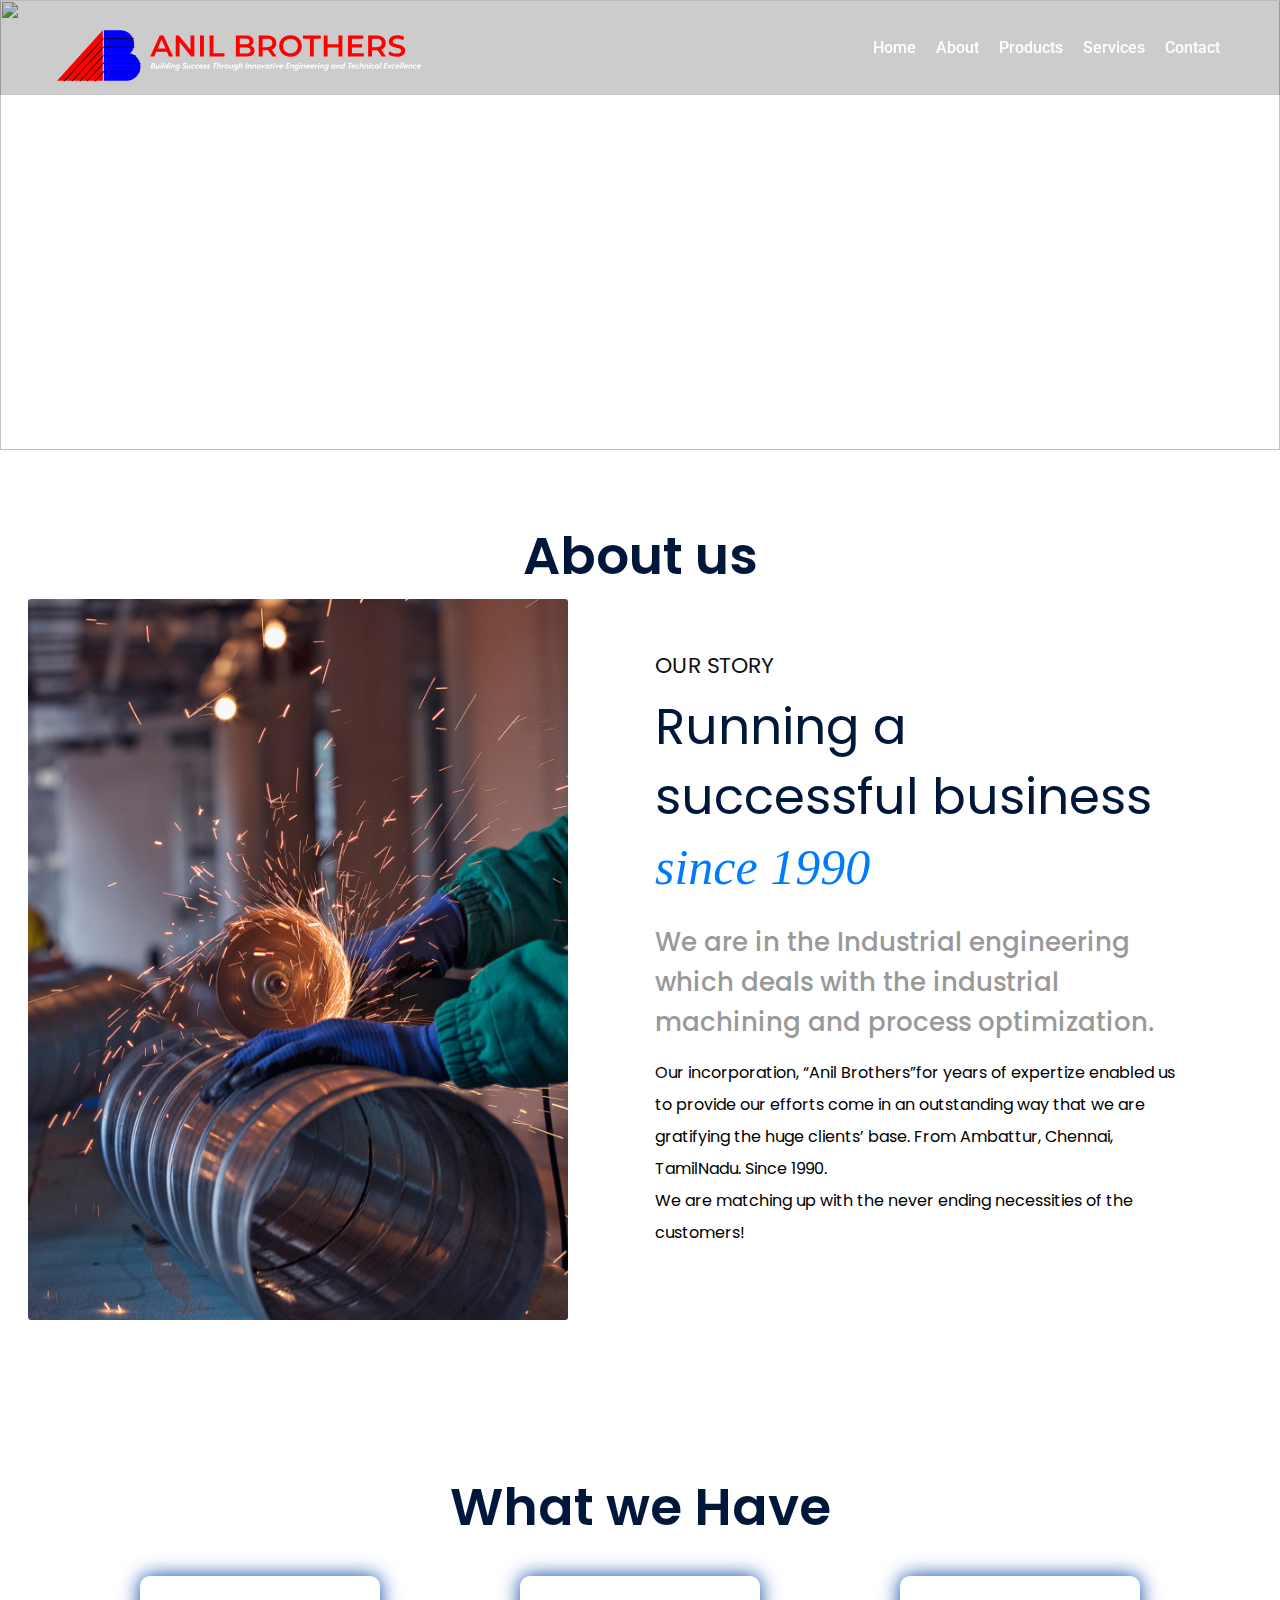
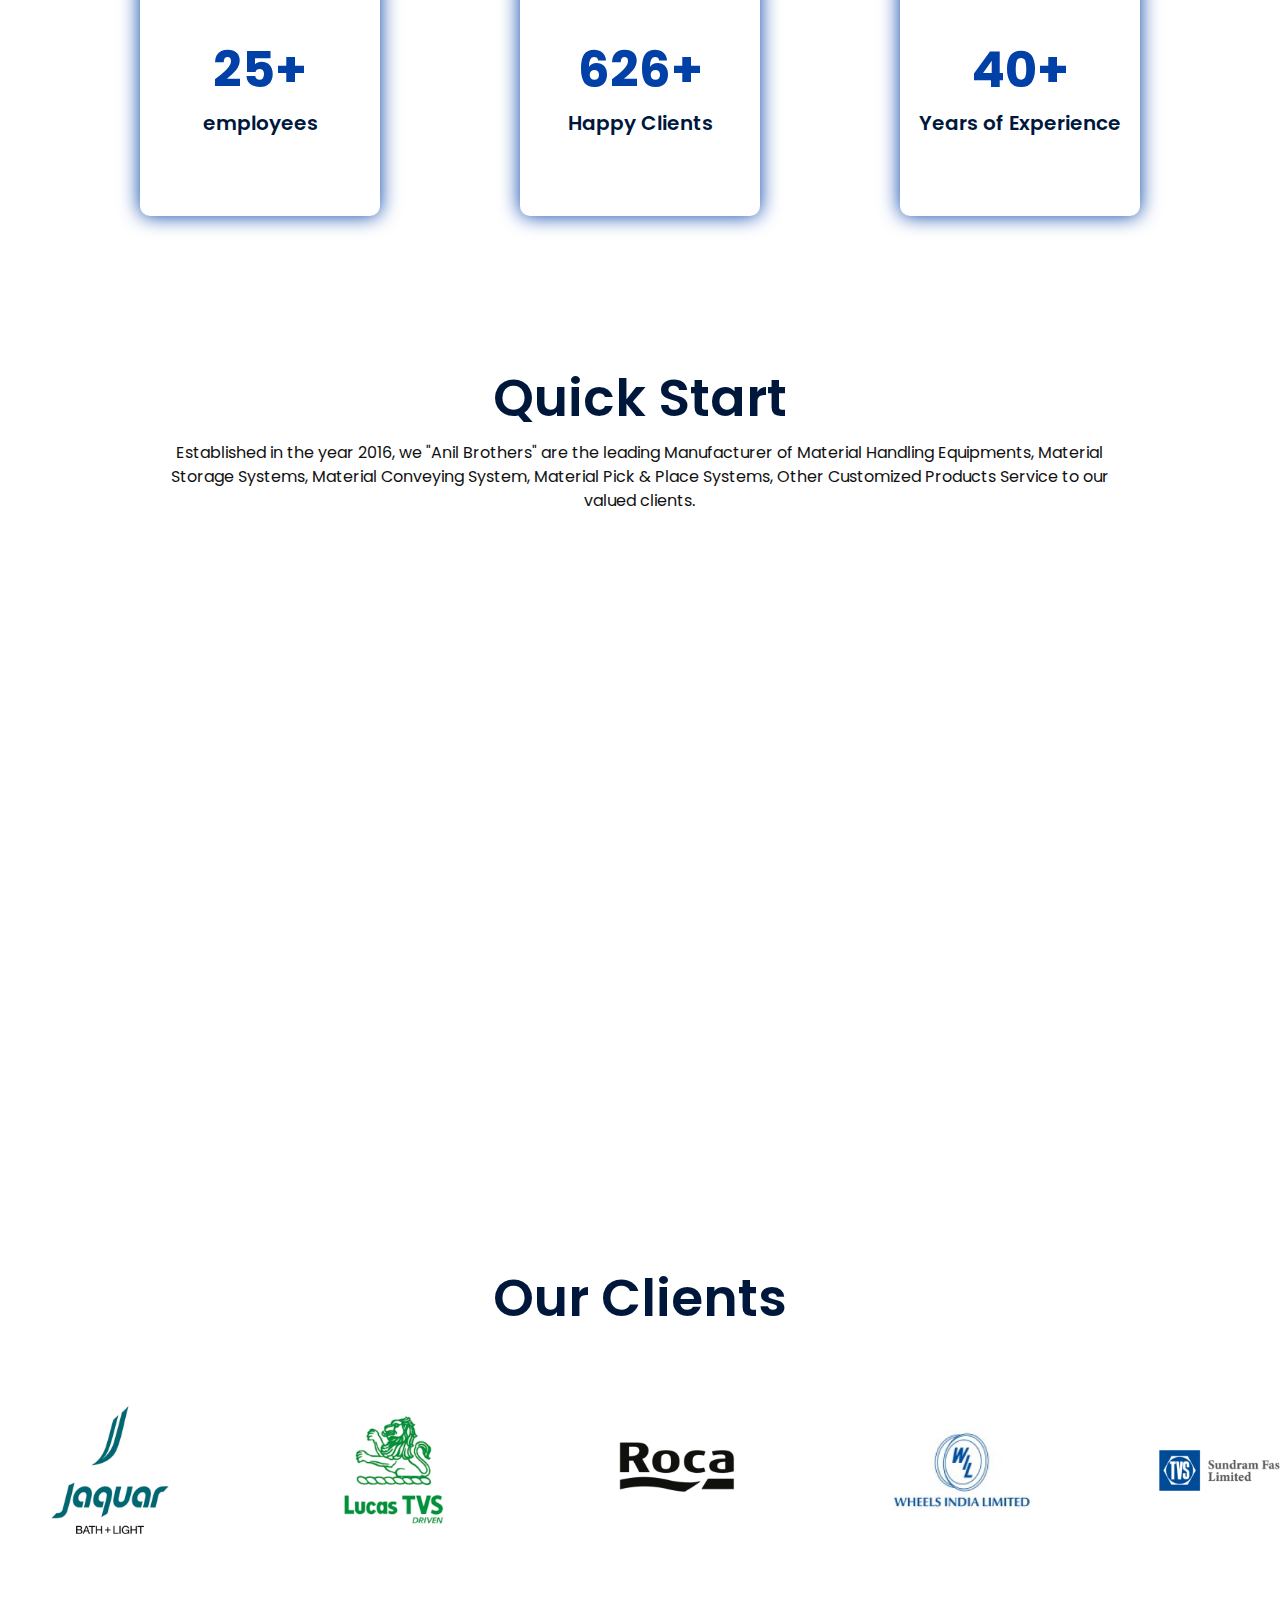
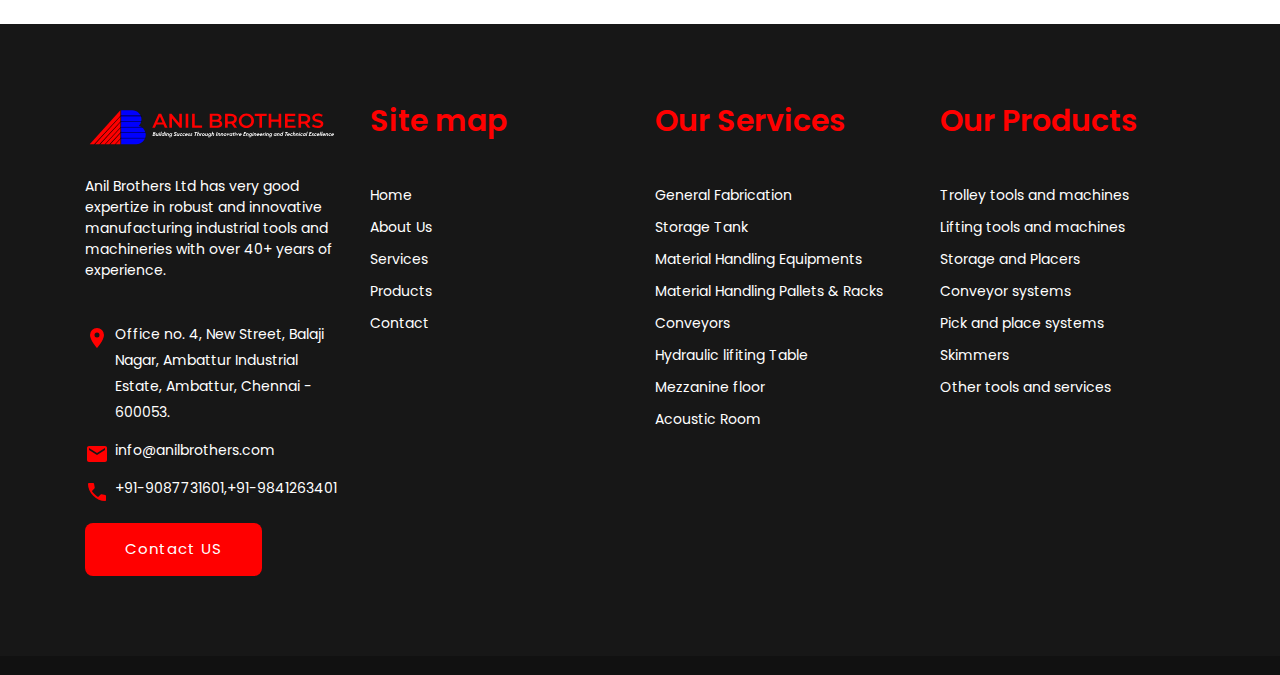
==== commit 1cc522e8: "++" ====
--- a/about.html
+++ b/about.html
@@ -649,125 +649,13 @@
                     </div>
                 </div>
 
-
         </footer>
         <!-- FOOTER END -->
 
-        <!-- Get In Touch -->
-        <div class="contact-slide-hide bg-cover bg-no-repeat" style="background-image:url(images/background/bg-7.jpg)">
-            <div class="contact-nav">
-                <a href="javascript:void(0)" class="contact_close">&times;</a>
-                <div class="contact-nav-form">
-                    <div class="contact-nav-info bg-white p-a30 bg-center bg-no-repeat"
-                        style="background-image:url(images/background/bg-map2.png);">
-                        <div class="row">
-                            <div class="col-lg-4 col-md-4">
-                                <div class="contact-nav-media-section">
-                                    <div class="contact-nav-media">
-                                        <img src="images/self-pic.png" alt="">
-                                    </div>
-                                </div>
-                            </div>
-                            <div class="col-lg-8 col-md-8">
-                                <form class="cons-contact-form" method="post" action="form-handler2.php">
-                                    <div class="m-b30">
-                                        <!-- TITLE START -->
-                                        <h2 class="m-b30">Get In Touch</h2>
-                                        <!-- TITLE END -->
-                                        <div class="row">
-                                            <div class="col-md-6 col-sm-6">
-                                                <div class="form-group">
-                                                    <input name="username" type="text" required class="form-control"
-                                                        placeholder="Name">
-                                                </div>
-                                            </div>
-
-                                            <div class="col-md-6 col-sm-6">
-                                                <div class="form-group">
-                                                    <input name="email" type="text" class="form-control" required
-                                                        placeholder="Email">
-                                                </div>
-                                            </div>
-
-                                            <div class="col-md-6 col-sm-6">
-                                                <div class="form-group">
-                                                    <input name="phone" type="text" class="form-control" required
-                                                        placeholder="Phone">
-                                                </div>
-                                            </div>
-
-                                            <div class="col-md-6 col-sm-6">
-                                                <div class="form-group">
-                                                    <input name="subject" type="text" class="form-control" required
-                                                        placeholder="Subject">
-                                                </div>
-                                            </div>
-
-                                            <div class="col-md-12">
-                                                <div class="form-group">
-                                                    <textarea name="message" class="form-control" rows="4"
-                                                        placeholder="Message"></textarea>
-                                                </div>
-                                            </div>
-
-                                            <div style="    display: flex; justify-content: center;">
-                                                <button type="submit" class="site-button site-btn-effect">Submit
-                                                    Now</button>
-                                            </div>
-
-                                        </div>
-                                    </div>
-                                </form>
-                                <div class="contact-nav-inner text-black">
-                                    <!-- TITLE START -->
-                                    <h2 class="m-b30">Contact Info</h2>
-                                    <!-- TITLE END -->
-                                    <div class="row">
-                                        <div class="col-lg-4 col-md-12">
-                                            <div class="wt-icon-box-wraper left icon-shake-outer">
-                                                <div class="icon-content">
-                                                    <h4 class="m-t0">Phone number</h4>
-                                                    <p>(456) 789 10 12</p>
-                                                    <p>(456) 789 10 15</p>
-                                                </div>
-                                            </div>
-                                        </div>
-                                        <div class="col-lg-4 col-md-12">
-                                            <div class="wt-icon-box-wraper left icon-shake-outer">
-                                                <div class="icon-content">
-                                                    <h4 class="m-t0">Email address</h4>
-                                                    <p>demo@gmail.com</p>
-                                                    <p>indusinfo@gmail.com</p>
-                                                </div>
-                                            </div>
-                                        </div>
-                                        <div class="col-lg-4 col-md-12">
-                                            <div class="wt-icon-box-wraper left icon-shake-outer">
-                                                <div class="icon-content">
-                                                    <h4 class="m-t0">Address info</h4>
-                                                    <p>1363-1385 Sunset Blvd Los Angeles</p>
-                                                </div>
-                                            </div>
-                                        </div>
-                                    </div>
-                                </div>
-                            </div>
-                        </div>
-                    </div>
-
-                </div>
-            </div>
-        </div>
-
-        <!-- BUTTON TOP START -->
-        <button class="scroltop"><span class="fa fa-angle-up  relative" id="btn-vibrate"></span></button>
-
-
-
     </div>
 
     <!-- LOADING AREA START ===== -->
-    <div class="loading-area">
+    <!-- <div class="loading-area">
         <div class="loading-box"></div>
         <div class="loading-pic">
 
@@ -790,7 +678,7 @@
                 <span class="block-16"></span>
             </div>
         </div>
-    </div>
+    </div> -->
     <!-- LOADING AREA  END ====== -->
 
     <!-- JAVASCRIPT  FILES ========================================= -->
